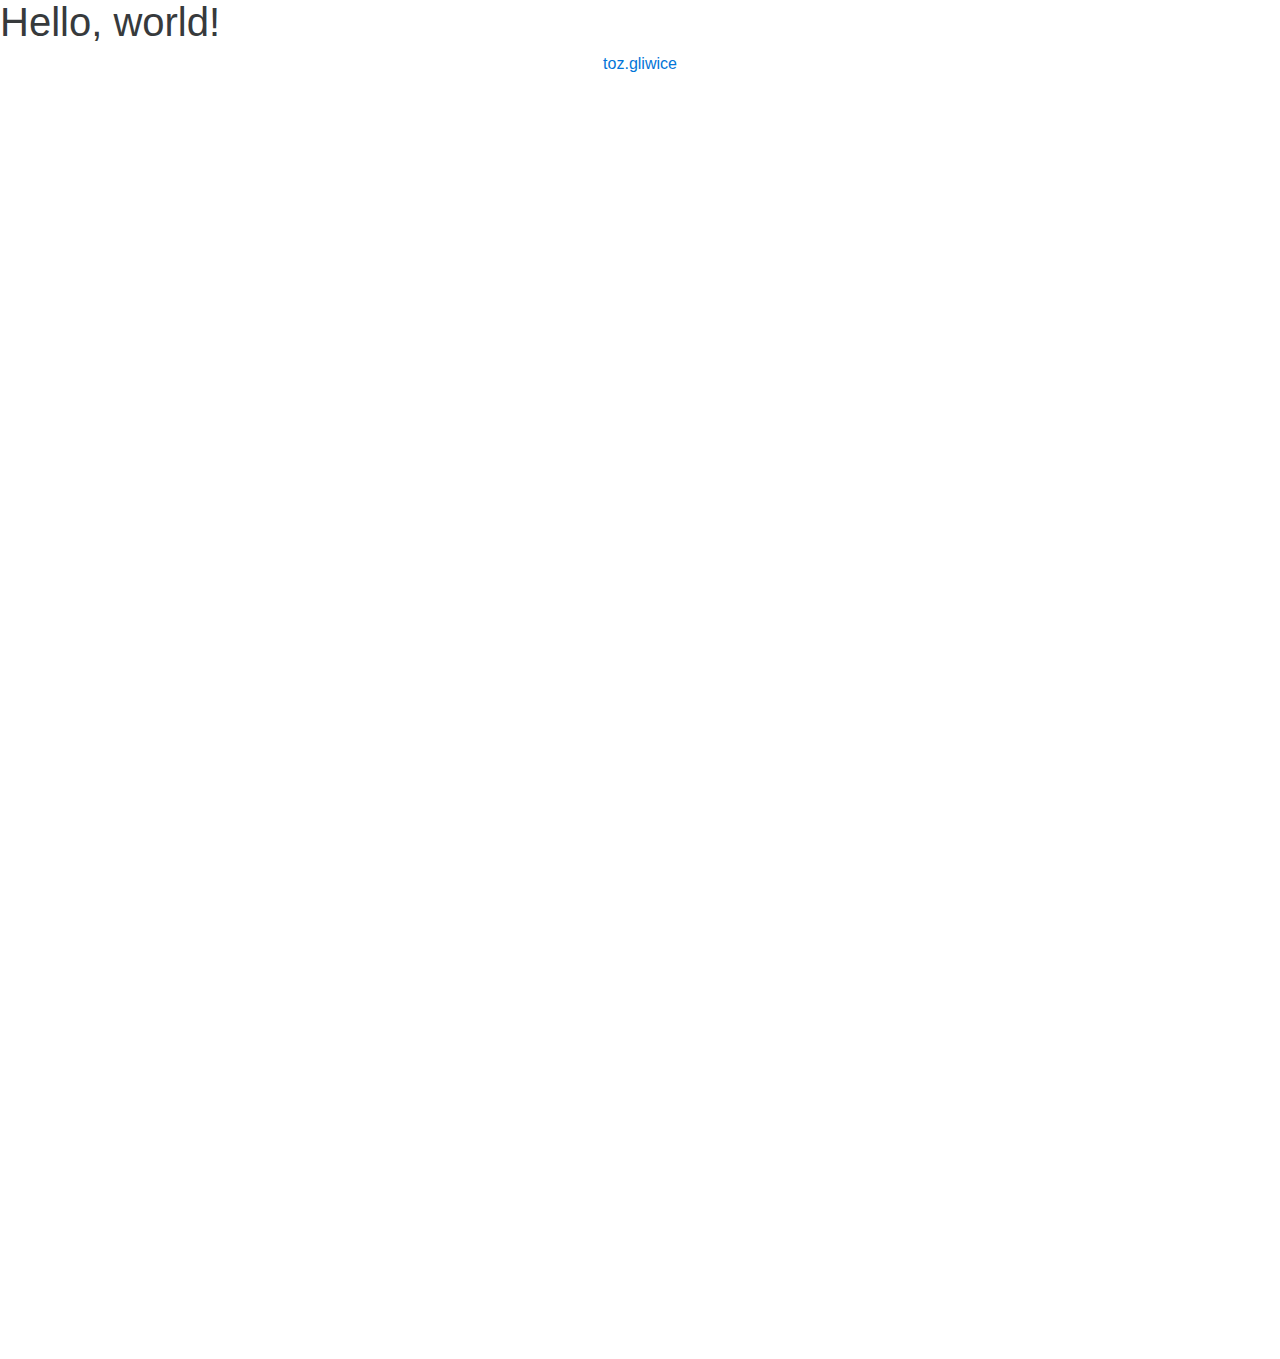
==== index3.html @ 891fe0e1 "First commit" ====
<!DOCTYPE html>
<html lang="en">
	<head>
		<meta charset="utf-8">
		<meta http-equiv="X-UA-Compatible" content="IE=edge">
		<meta name="viewport" content="width=device-width, initial-scale=1">
		<!-- The above 3 meta tags *must* come first in the head; any other head content must come *after* these tags -->
		<title>Bootstrap 101 Template</title>
		<!-- Bootstrap -->
		<link href="css/bootstrap.min.css" rel="stylesheet">
		<!-- HTML5 shim and Respond.js for IE8 support of HTML5 elements and media queries -->
		<!-- WARNING: Respond.js doesn't work if you view the page via file:// -->
		<!--[if lt IE 9]>
		<script src="https://oss.maxcdn.com/html5shiv/3.7.3/html5shiv.min.js"></script>
		<script src="https://oss.maxcdn.com/respond/1.4.2/respond.min.js"></script>
		<![endif]-->
	</head>
	<body>
		<div id="fb-root"></div>
		<script>(function(d, s, id) {
			var js, fjs = d.getElementsByTagName(s)[0];
			if (d.getElementById(id)) return;
			js = d.createElement(s); js.id = id;
			js.src = "//connect.facebook.net/pl_PL/sdk.js#xfbml=1&version=v2.7";
			fjs.parentNode.insertBefore(js, fjs);
		}(document, 'script', 'facebook-jssdk'));</script>
		<h1>Hello, world!</h1>
		<div style="height: 500px; text-align: center;">
			<div class="fb-page hoverable" data-href="https://www.facebook.com/toz.gliwice/" data-tabs="timeline,events,messages" data-width="500" data-small-header="false" data-adapt-container-width="true" data-hide-cover="false" data-show-facepile="true">
				<div class="fb-xfbml-parse-ignore">
					<blockquote cite="https://www.facebook.com/toz.gliwice/">
						<a href="https://www.facebook.com/toz.gliwice/">toz.gliwice</a>
					</blockquote>
				</div>
			</div>
		</div>
		<iframe src="https://www.facebook.com/plugins/page.php?href=https%3A%2F%2Fwww.facebook.com%2Fzastepstwaprocesowepl%2F&tabs=timeline&width=340&height=800&small_header=false&adapt_container_width=true&hide_cover=false&show_facepile=true&appId" width="340" height="800" style="border:none;overflow:hidden" scrolling="no" frameborder="0" allowTransparency="true"></iframe>
		<!-- jQuery (necessary for Bootstrap's JavaScript plugins) -->
		<script src="https://ajax.googleapis.com/ajax/libs/jquery/1.12.4/jquery.min.js"></script>
		<!-- Include all compiled plugins (below), or include individual files as needed -->
		<script src="js/bootstrap.min.js"></script>
	</body>
</html>
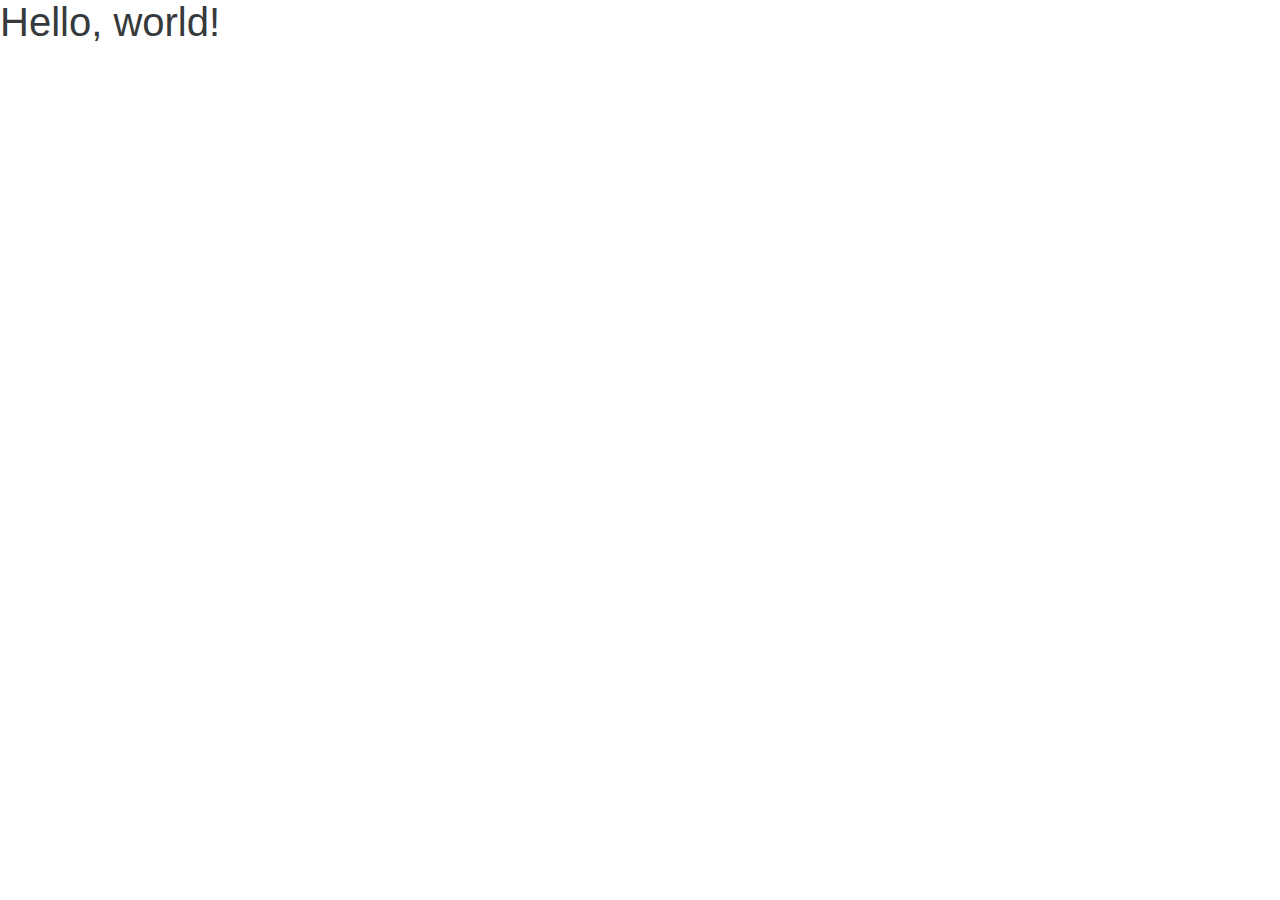
==== commit 20f1a74f: "Repair sliding" ====
--- a/index3.html
+++ b/index3.html
@@ -16,25 +16,7 @@
 		<![endif]-->
 	</head>
 	<body>
-		<div id="fb-root"></div>
-		<script>(function(d, s, id) {
-			var js, fjs = d.getElementsByTagName(s)[0];
-			if (d.getElementById(id)) return;
-			js = d.createElement(s); js.id = id;
-			js.src = "//connect.facebook.net/pl_PL/sdk.js#xfbml=1&version=v2.7";
-			fjs.parentNode.insertBefore(js, fjs);
-		}(document, 'script', 'facebook-jssdk'));</script>
 		<h1>Hello, world!</h1>
-		<div style="height: 500px; text-align: center;">
-			<div class="fb-page hoverable" data-href="https://www.facebook.com/toz.gliwice/" data-tabs="timeline,events,messages" data-width="500" data-small-header="false" data-adapt-container-width="true" data-hide-cover="false" data-show-facepile="true">
-				<div class="fb-xfbml-parse-ignore">
-					<blockquote cite="https://www.facebook.com/toz.gliwice/">
-						<a href="https://www.facebook.com/toz.gliwice/">toz.gliwice</a>
-					</blockquote>
-				</div>
-			</div>
-		</div>
-		<iframe src="https://www.facebook.com/plugins/page.php?href=https%3A%2F%2Fwww.facebook.com%2Fzastepstwaprocesowepl%2F&tabs=timeline&width=340&height=800&small_header=false&adapt_container_width=true&hide_cover=false&show_facepile=true&appId" width="340" height="800" style="border:none;overflow:hidden" scrolling="no" frameborder="0" allowTransparency="true"></iframe>
 		<!-- jQuery (necessary for Bootstrap's JavaScript plugins) -->
 		<script src="https://ajax.googleapis.com/ajax/libs/jquery/1.12.4/jquery.min.js"></script>
 		<!-- Include all compiled plugins (below), or include individual files as needed -->
